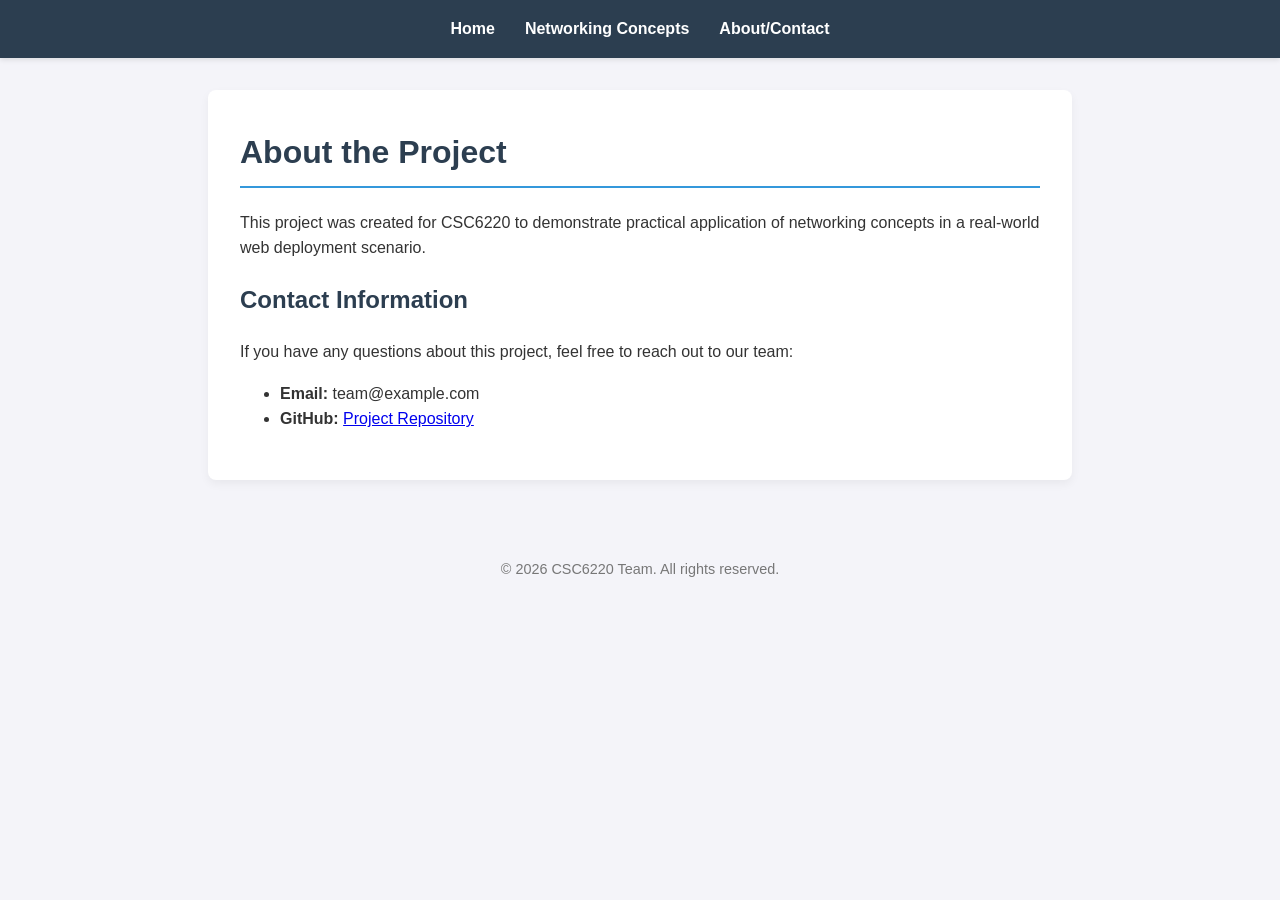
==== about.html @ 87aa660c "Setup CSC6220 Project 1 website with Networking Concepts page Implemented a multi-page static websit" ====
<!DOCTYPE html>
<html lang="en">
<head>
    <meta charset="UTF-8">
    <meta name="viewport" content="width=device-width, initial-scale=1.0">
    <title>About/Contact - CSC6220 Project 1</title>
    <link rel="stylesheet" href="style.css">
</head>
<body>
    <header>
        <nav>
            <ul>
                <li><a href="index.html">Home</a></li>
                <li><a href="networking.html">Networking Concepts</a></li>
                <li><a href="about.html">About/Contact</a></li>
            </ul>
        </nav>
    </header>
    <main>
        <h1>About the Project</h1>
        <p>This project was created for CSC6220 to demonstrate practical application of networking concepts in a real-world web deployment scenario.</p>

        <h2>Contact Information</h2>
        <p>If you have any questions about this project, feel free to reach out to our team:</p>
        <ul>
            <li><strong>Email:</strong> team@example.com</li>
            <li><strong>GitHub:</strong> <a href="https://github.com/CSC6220-Project-1">Project Repository</a></li>
        </ul>
    </main>
    <footer>
        <p>&copy; 2026 CSC6220 Team. All rights reserved.</p>
    </footer>
</body>
</html>
---- style.css ----
/* Global Styles */
body {
    font-family: 'Segoe UI', Tahoma, Geneva, Verdana, sans-serif;
    line-height: 1.6;
    margin: 0;
    padding: 0;
    color: #333;
    background-color: #f4f4f9;
}

/* Header and Navigation */
header {
    background: #2c3e50;
    color: #fff;
    padding: 1rem 0;
    box-shadow: 0 2px 5px rgba(0,0,0,0.1);
}

nav ul {
    list-style: none;
    padding: 0;
    display: flex;
    justify-content: center;
    margin: 0;
}

nav ul li {
    margin: 0 15px;
}

nav ul li a {
    color: #fff;
    text-decoration: none;
    font-weight: bold;
    transition: color 0.3s ease;
}

nav ul li a:hover {
    color: #3498db;
}

/* Main Content Area */
main {
    max-width: 800px;
    margin: 2rem auto;
    padding: 0 2rem;
    background: #fff;
    border-radius: 8px;
    box-shadow: 0 4px 10px rgba(0,0,0,0.05);
    padding-top: 1rem;
    padding-bottom: 2rem;
}

h1, h2, h3 {
    color: #2c3e50;
}

h1 {
    border-bottom: 2px solid #3498db;
    padding-bottom: 0.5rem;
}

/* Networking Page Specific */
pre {
    background: #272822;
    color: #f8f8f2;
    padding: 1rem;
    border-radius: 5px;
    overflow-x: auto;
    font-family: 'Courier New', Courier, monospace;
}

code {
    background: #e0e0e0;
    padding: 0.2rem 0.4rem;
    border-radius: 3px;
    font-family: 'Courier New', Courier, monospace;
}

/* Footer */
footer {
    text-align: center;
    padding: 2rem 0;
    color: #777;
    font-size: 0.9rem;
}

/* Responsive Design */
@media (max-width: 600px) {
    nav ul {
        flex-direction: column;
        align-items: center;
    }
    nav ul li {
        margin: 5px 0;
    }
    main {
        margin: 1rem;
        padding: 1rem;
    }
}
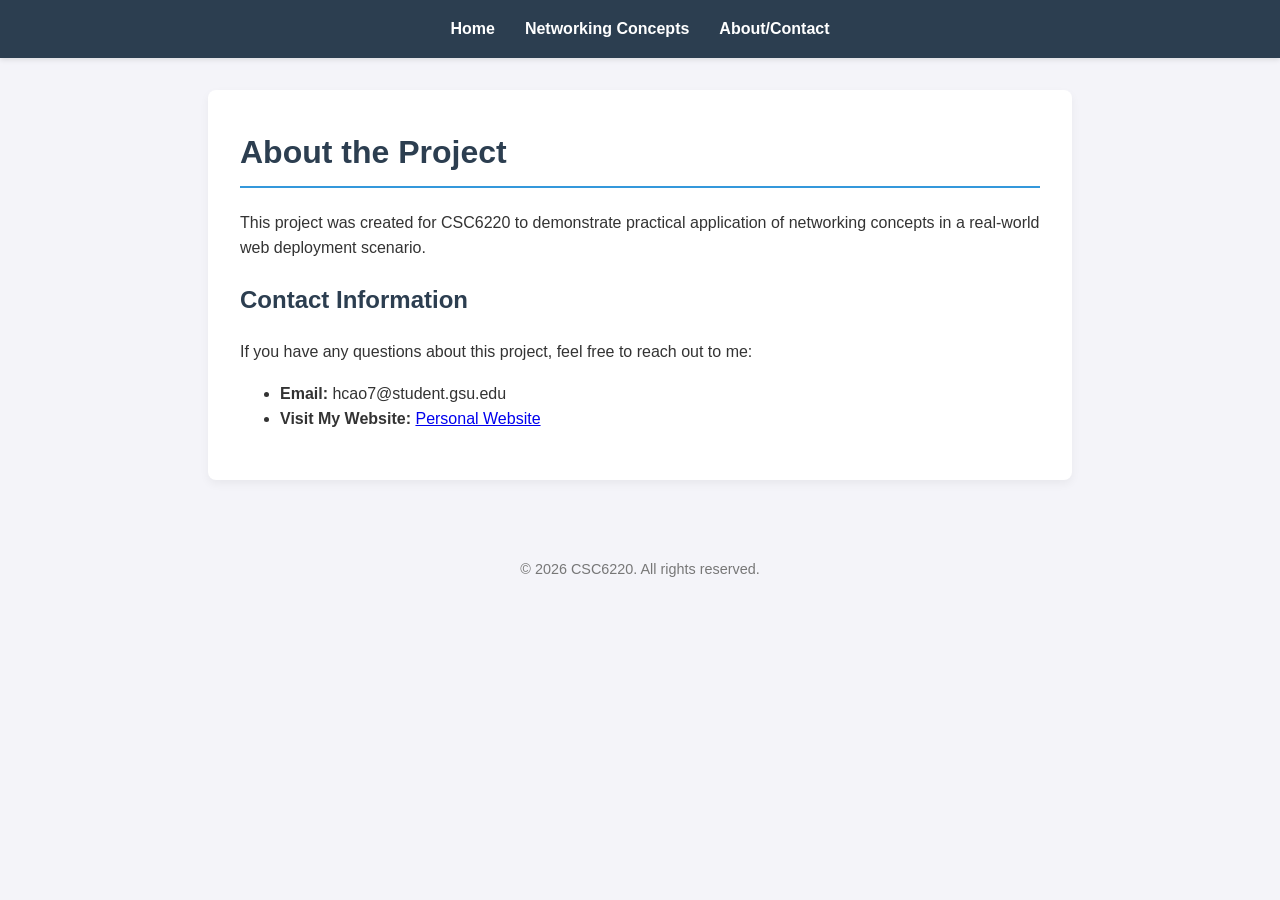
==== commit e1c42b7b: "Update website" ====
--- a/about.html
+++ b/about.html
@@ -21,14 +21,14 @@
         <p>This project was created for CSC6220 to demonstrate practical application of networking concepts in a real-world web deployment scenario.</p>
 
         <h2>Contact Information</h2>
-        <p>If you have any questions about this project, feel free to reach out to our team:</p>
+        <p>If you have any questions about this project, feel free to reach out to me:</p>
         <ul>
-            <li><strong>Email:</strong> team@example.com</li>
-            <li><strong>GitHub:</strong> <a href="https://github.com/CSC6220-Project-1">Project Repository</a></li>
+            <li><strong>Email:</strong> hcao7@student.gsu.edu</li>
+            <li><strong>Visit My Website:</strong> <a href="https://hieucao.netlify.app/">Personal Website</a></li>
         </ul>
     </main>
     <footer>
-        <p>&copy; 2026 CSC6220 Team. All rights reserved.</p>
+        <p>&copy; 2026 CSC6220. All rights reserved.</p>
     </footer>
 </body>
 </html>
